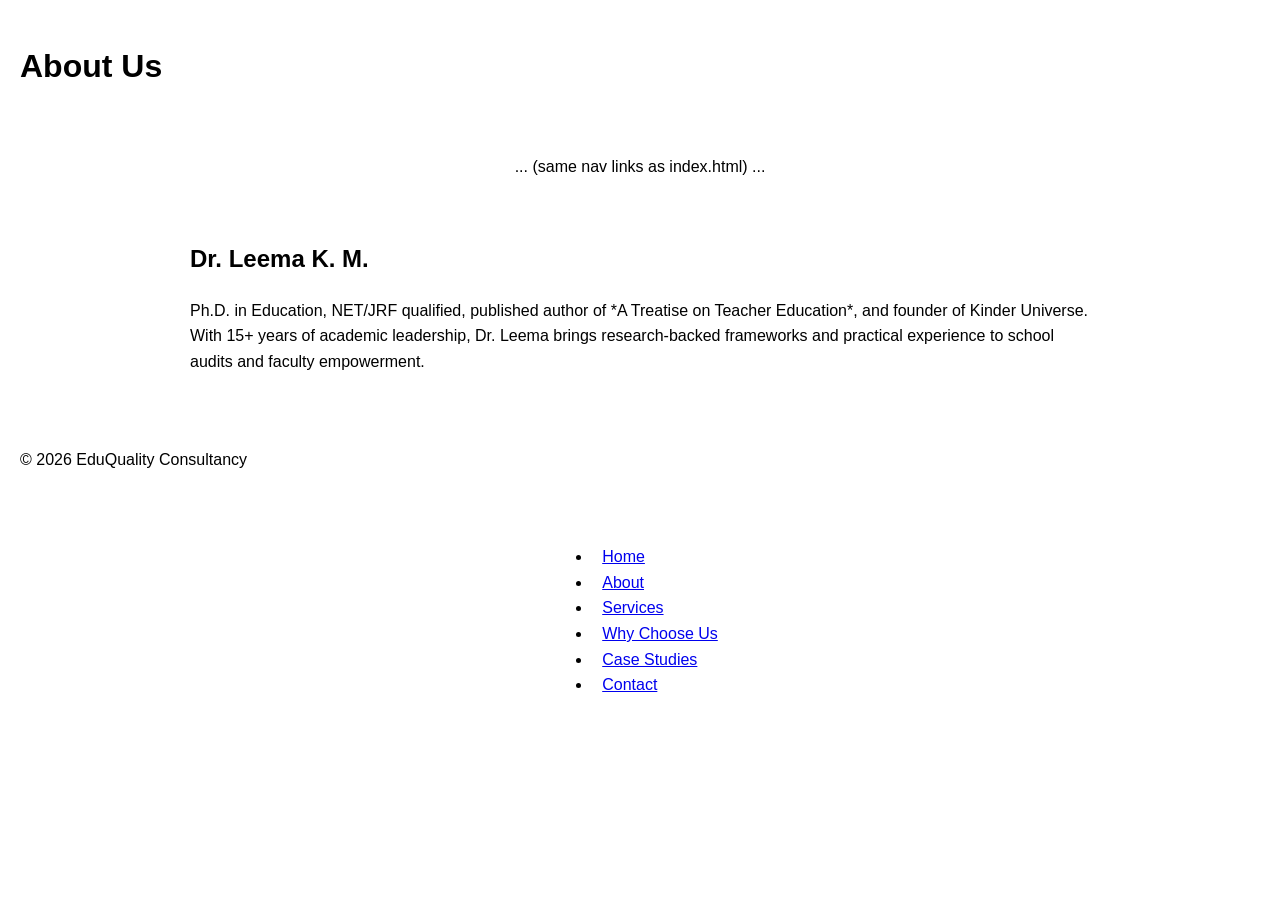
==== about.html @ ba1154d2 "Create about.html" ====
<script>
  const toggle = document.querySelector('.menu-toggle');
  const navMenu = document.querySelector('nav ul');

  toggle.addEventListener('click', () => {
    navMenu.style.display = navMenu.style.display === 'flex' ? 'none' : 'flex';
  });
</script>
<!DOCTYPE html>
<html lang="en">
<head>
  <meta charset="UTF-8">
  <title>About Us - EduQuality Consultancy</title>
  <link rel="stylesheet" href="assets/style.css">
</head>
<body>
<header><h1>About Us</h1></header>
<nav> ... (same nav links as index.html) ... </nav>
<section>
  <h2>Dr. Leema K. M.</h2>
  <p>Ph.D. in Education, NET/JRF qualified, published author of *A Treatise on Teacher Education*, and founder of Kinder Universe. With 15+ years of academic leadership, Dr. Leema brings research-backed frameworks and practical experience to school audits and faculty empowerment.</p>
</section>
<footer><p>&copy; 2026 EduQuality Consultancy</p></footer>
</body>
</html>
<nav>
  <button class="menu-toggle">☰ Menu</button>
  <ul>
    <li><a href="index.html">Home</a></li>
    <li><a href="about.html">About</a></li>
    <li><a href="services.html">Services</a></li>
    <li><a href="why.html">Why Choose Us</a></li>
    <li><a href="case.html">Case Studies</a></li>
    <li><a href="contact.html">Contact</a></li>
  </ul>
</nav>
---- assets/style.css ----
body {
  font-family: Arial, sans-serif;
  margin: 0;
  padding: 0;
  line-height: 1.6;
}

header, nav, section, footer {
  padding: 20px;
}

/* Responsive navigation */
nav {
  display: flex;
  flex-wrap: wrap;
  justify-content: center;
}
nav a {
  margin: 10px;
  font-size: 1rem;
}

/* Ensure sections scale */
section {
  padding: 20px;
  max-width: 900px;
  margin: auto;
}

/* Buttons scale on mobile */
.cta {
  display: inline-block;
  background: #008000;
  color: #fff;
  padding: 12px 24px;
  text-decoration: none;
  border-radius: 5px;
  font-size: 1rem;
}

/* Media queries for small screens */
@media (max-width: 600px) {
  h1, h2 {
    font-size: 1.4rem;
    text-align: center;
  }
  nav {
    flex-direction: column;
  }
  nav a {
    margin: 5px 0;
    font-size: 1.1rem;
  }
  section {
    padding: 15px;
  }
  .cta {
    width: 100%;
    text-align: center;
  }
}
/* Hamburger button */
.menu-toggle {
  display:none;
  background:#004080;
  color:#fff;
  padding:10px;
  border:none;
  font-size:1.2rem;
  cursor:pointer;
}

/* Responsive styles */
@media (max-width: 600px) {
  nav ul {
    flex-direction:column;
    display:none; /* hidden by default */
  }
  nav li { margin:10px 0; }
  .menu-toggle { display:block; width:100%; text-align:left; }
}
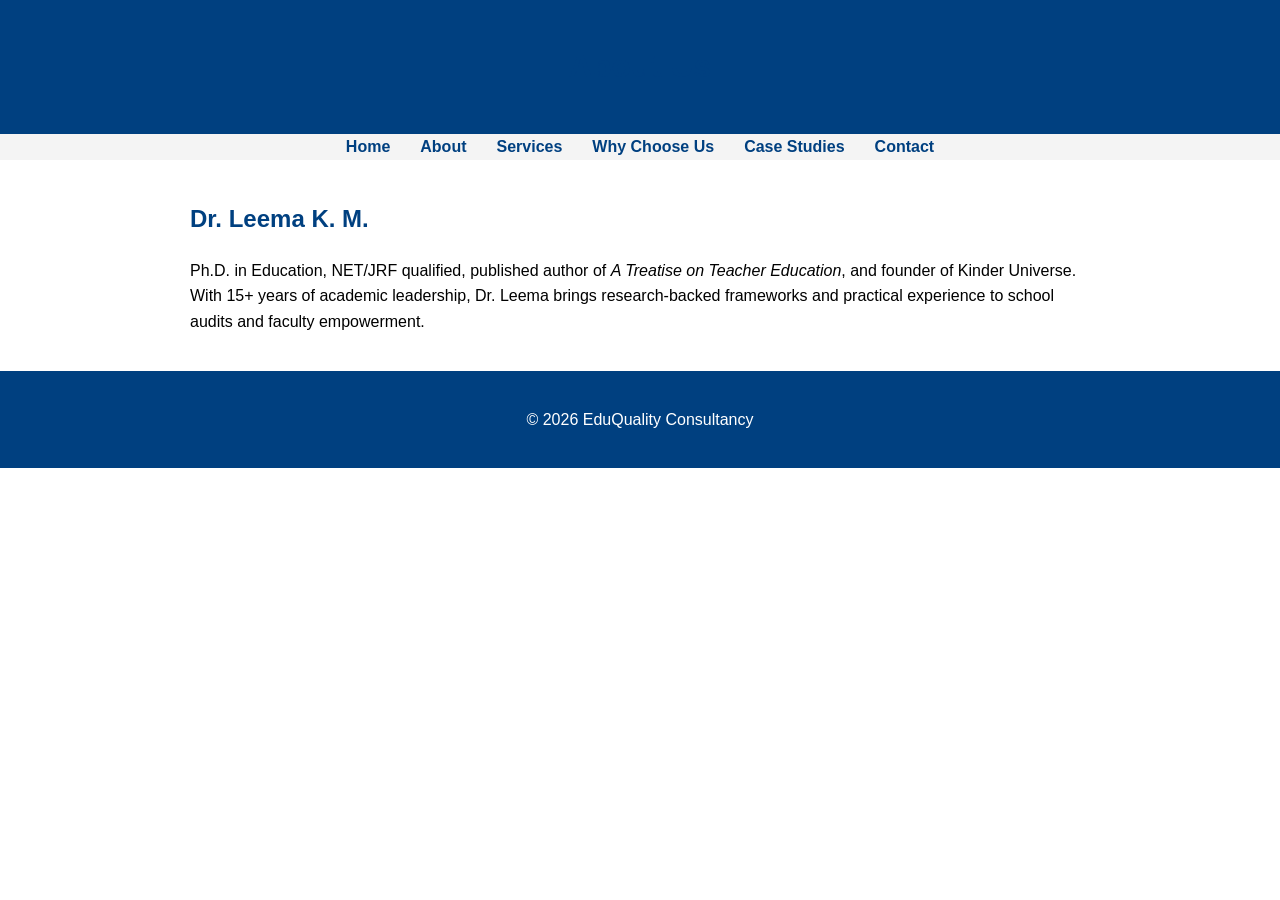
==== commit d5cabfa9: "Update about.html" ====
--- a/about.html
+++ b/about.html
@@ -1,11 +1,3 @@
-<script>
-  const toggle = document.querySelector('.menu-toggle');
-  const navMenu = document.querySelector('nav ul');
-
-  toggle.addEventListener('click', () => {
-    navMenu.style.display = navMenu.style.display === 'flex' ? 'none' : 'flex';
-  });
-</script>
 <!DOCTYPE html>
 <html lang="en">
 <head>
@@ -14,15 +6,10 @@
   <link rel="stylesheet" href="assets/style.css">
 </head>
 <body>
-<header><h1>About Us</h1></header>
-<nav> ... (same nav links as index.html) ... </nav>
-<section>
-  <h2>Dr. Leema K. M.</h2>
-  <p>Ph.D. in Education, NET/JRF qualified, published author of *A Treatise on Teacher Education*, and founder of Kinder Universe. With 15+ years of academic leadership, Dr. Leema brings research-backed frameworks and practical experience to school audits and faculty empowerment.</p>
-</section>
-<footer><p>&copy; 2026 EduQuality Consultancy</p></footer>
-</body>
-</html>
+<header>
+  <h1>About Us</h1>
+</header>
+
 <nav>
   <button class="menu-toggle">☰ Menu</button>
   <ul>
@@ -34,3 +21,22 @@
     <li><a href="contact.html">Contact</a></li>
   </ul>
 </nav>
+
+<section>
+  <h2>Dr. Leema K. M.</h2>
+  <p>Ph.D. in Education, NET/JRF qualified, published author of <em>A Treatise on Teacher Education</em>, and founder of Kinder Universe. With 15+ years of academic leadership, Dr. Leema brings research-backed frameworks and practical experience to school audits and faculty empowerment.</p>
+</section>
+
+<footer>
+  <p>&copy; 2026 EduQuality Consultancy</p>
+</footer>
+
+<script>
+  const toggle = document.querySelector('.menu-toggle');
+  const navMenu = document.querySelector('nav ul');
+  toggle.addEventListener('click', () => {
+    navMenu.style.display = navMenu.style.display === 'flex' ? 'none' : 'flex';
+  });
+</script>
+</body>
+</html>
--- a/assets/style.css
+++ b/assets/style.css
@@ -1,3 +1,4 @@
+/* Base styles */
 body {
   font-family: Arial, sans-serif;
   margin: 0;
@@ -5,29 +6,31 @@
   line-height: 1.6;
 }
 
-header, nav, section, footer {
+header {
+  background: #004080;
+  color: #fff;
   padding: 20px;
+  text-align: center;
 }
 
-/* Responsive navigation */
-nav {
-  display: flex;
-  flex-wrap: wrap;
-  justify-content: center;
-}
-nav a {
-  margin: 10px;
-  font-size: 1rem;
-}
-
-/* Ensure sections scale */
 section {
   padding: 20px;
   max-width: 900px;
   margin: auto;
 }
 
-/* Buttons scale on mobile */
+h1, h2 {
+  color: #004080;
+}
+
+footer {
+  background: #004080;
+  color: #fff;
+  text-align: center;
+  padding: 20px;
+}
+
+/* Call-to-action button */
 .cta {
   display: inline-block;
   background: #008000;
@@ -38,44 +41,68 @@
   font-size: 1rem;
 }
 
-/* Media queries for small screens */
+/* Navigation styles */
+nav {
+  background: #f4f4f4;
+}
+
+nav ul {
+  list-style: none;
+  margin: 0;
+  padding: 0;
+  display: flex;
+  justify-content: center;
+}
+
+nav li {
+  margin: 0 15px;
+}
+
+nav a {
+  text-decoration: none;
+  color: #004080;
+  font-weight: bold;
+}
+
+/* Hamburger button */
+.menu-toggle {
+  display: none;
+  background: #004080;
+  color: #fff;
+  padding: 10px;
+  border: none;
+  font-size: 1.2rem;
+  cursor: pointer;
+}
+
+/* Responsive styles */
 @media (max-width: 600px) {
   h1, h2 {
     font-size: 1.4rem;
     text-align: center;
   }
-  nav {
+
+  nav ul {
     flex-direction: column;
+    display: none; /* hidden by default */
   }
-  nav a {
-    margin: 5px 0;
-    font-size: 1.1rem;
+
+  nav li {
+    margin: 10px 0;
   }
-  section {
-    padding: 15px;
+
+  .menu-toggle {
+    display: block;
+    width: 100%;
+    text-align: left;
   }
+
   .cta {
     width: 100%;
     text-align: center;
   }
+
+  section {
+    padding: 15px;
+  }
 }
-/* Hamburger button */
-.menu-toggle {
-  display:none;
-  background:#004080;
-  color:#fff;
-  padding:10px;
-  border:none;
-  font-size:1.2rem;
-  cursor:pointer;
-}
-
-/* Responsive styles */
-@media (max-width: 600px) {
-  nav ul {
-    flex-direction:column;
-    display:none; /* hidden by default */
-  }
-  nav li { margin:10px 0; }
-  .menu-toggle { display:block; width:100%; text-align:left; }
-}
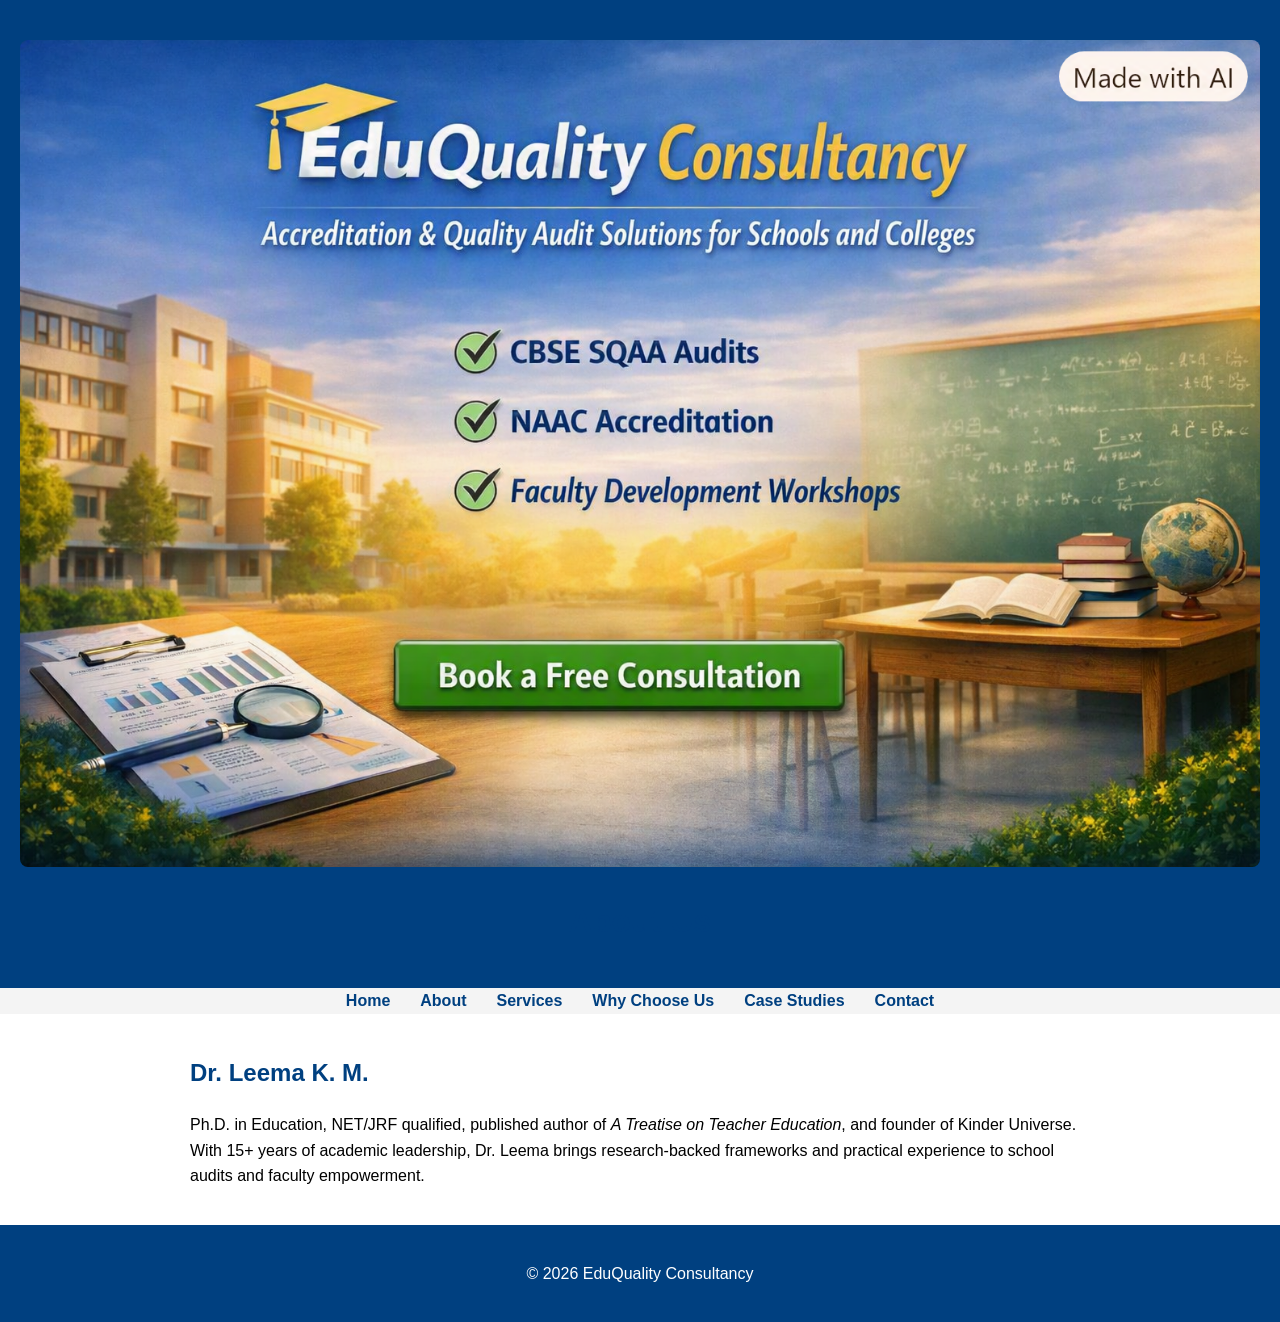
==== commit 9614f3b6: "Update about.html" ====
--- a/about.html
+++ b/about.html
@@ -7,6 +7,9 @@
 </head>
 <body>
 <header>
+  <img src="assets/banner.png"
+       alt="EduQuality Consultancy Banner"
+       style="width:100%; height:auto; margin-top:20px; border-radius:8px;">
   <h1>About Us</h1>
 </header>
 
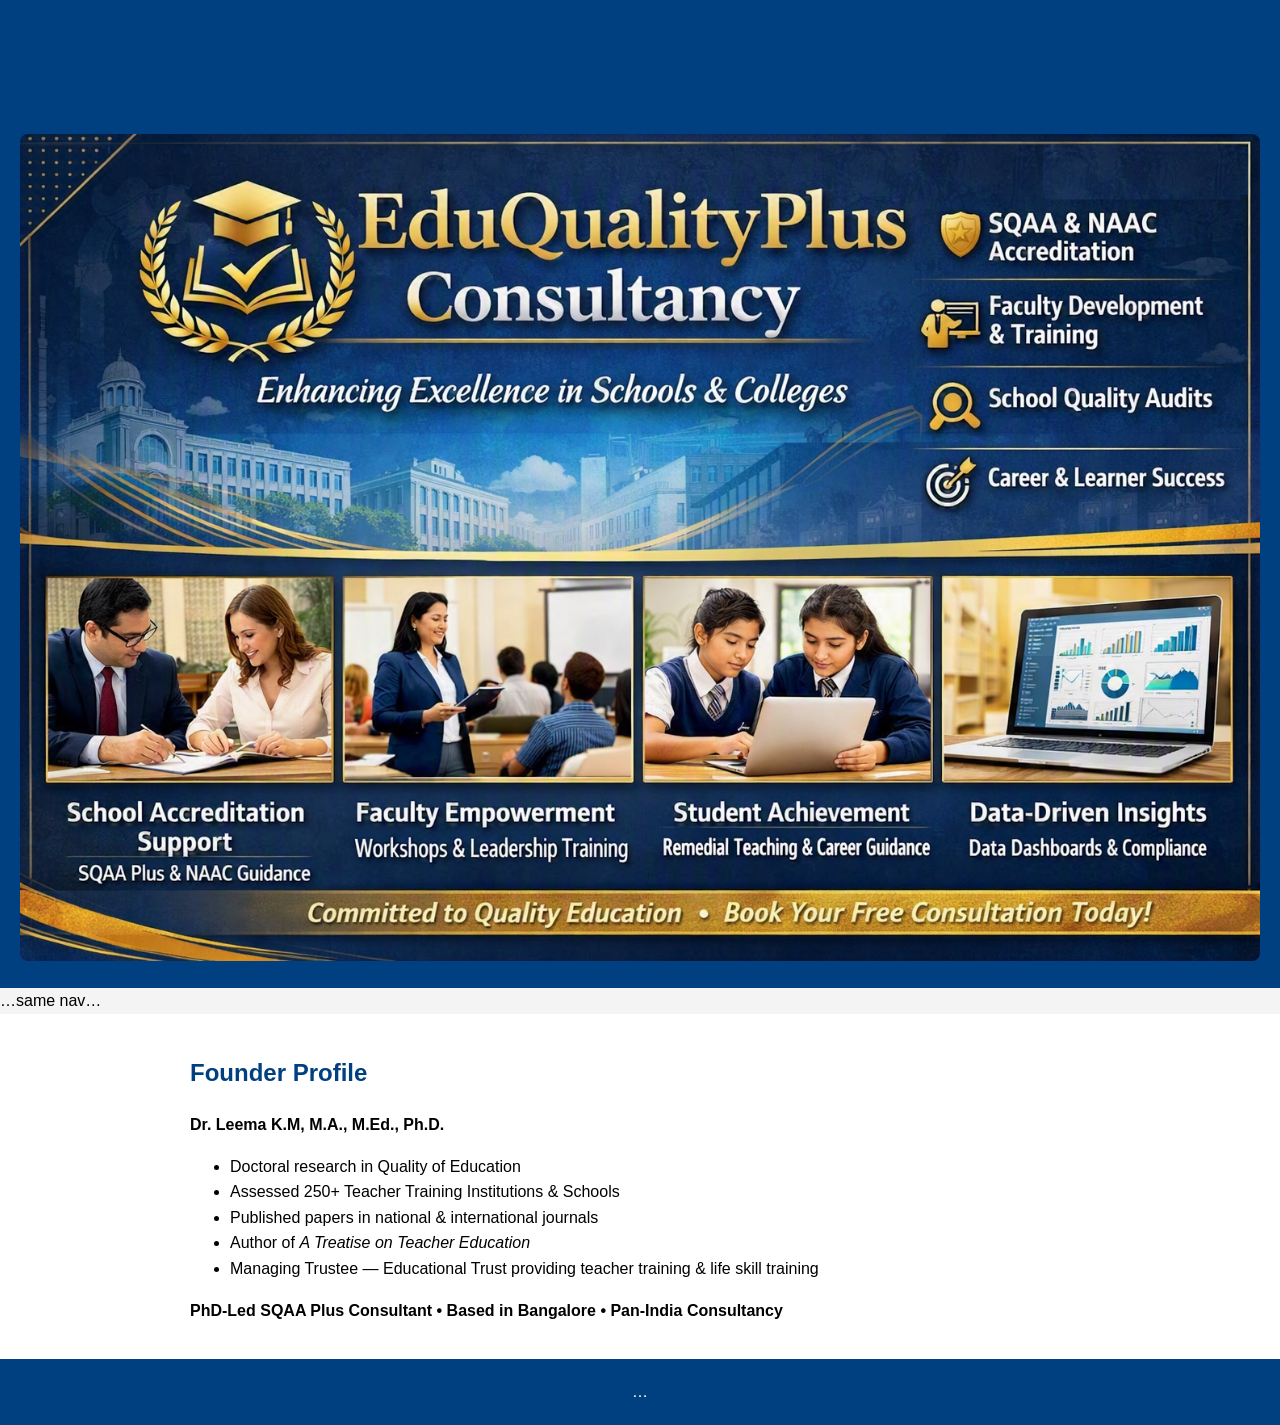
==== commit f1213e53: "Update about.html" ====
--- a/about.html
+++ b/about.html
@@ -2,44 +2,31 @@
 <html lang="en">
 <head>
   <meta charset="UTF-8">
-  <title>About Us - EduQuality Consultancy</title>
+  <title>About Us - EduQualityPlus</title>
   <link rel="stylesheet" href="assets/style.css">
 </head>
 <body>
 <header>
-  <img src="assets/banner.png"
-       alt="EduQuality Consultancy Banner"
-       style="width:100%; height:auto; margin-top:20px; border-radius:8px;">
   <h1>About Us</h1>
+  <img src="assets/banner.png" alt="EduQualityPlus Banner" style="width:100%; height:auto; margin-top:20px; border-radius:8px;">
 </header>
 
-<nav>
-  <button class="menu-toggle">☰ Menu</button>
-  <ul>
-    <li><a href="index.html">Home</a></li>
-    <li><a href="about.html">About</a></li>
-    <li><a href="services.html">Services</a></li>
-    <li><a href="why.html">Why Choose Us</a></li>
-    <li><a href="case.html">Case Studies</a></li>
-    <li><a href="contact.html">Contact</a></li>
-  </ul>
-</nav>
+<nav>…same nav…</nav>
 
 <section>
-  <h2>Dr. Leema K. M.</h2>
-  <p>Ph.D. in Education, NET/JRF qualified, published author of <em>A Treatise on Teacher Education</em>, and founder of Kinder Universe. With 15+ years of academic leadership, Dr. Leema brings research-backed frameworks and practical experience to school audits and faculty empowerment.</p>
+  <h2>Founder Profile</h2>
+  <p><strong>Dr. Leema K.M, M.A., M.Ed., Ph.D.</strong></p>
+  <ul>
+    <li>Doctoral research in Quality of Education</li>
+    <li>Assessed 250+ Teacher Training Institutions & Schools</li>
+    <li>Published papers in national & international journals</li>
+    <li>Author of <em>A Treatise on Teacher Education</em></li>
+    <li>Managing Trustee — Educational Trust providing teacher training & life skill training</li>
+  </ul>
+  <p><strong>PhD‑Led SQAA Plus Consultant • Based in Bangalore • Pan‑India Consultancy</strong></p>
 </section>
 
-<footer>
-  <p>&copy; 2026 EduQuality Consultancy</p>
-</footer>
-
-<script>
-  const toggle = document.querySelector('.menu-toggle');
-  const navMenu = document.querySelector('nav ul');
-  toggle.addEventListener('click', () => {
-    navMenu.style.display = navMenu.style.display === 'flex' ? 'none' : 'flex';
-  });
-</script>
+<footer>…</footer>
+<script>…</script>
 </body>
 </html>
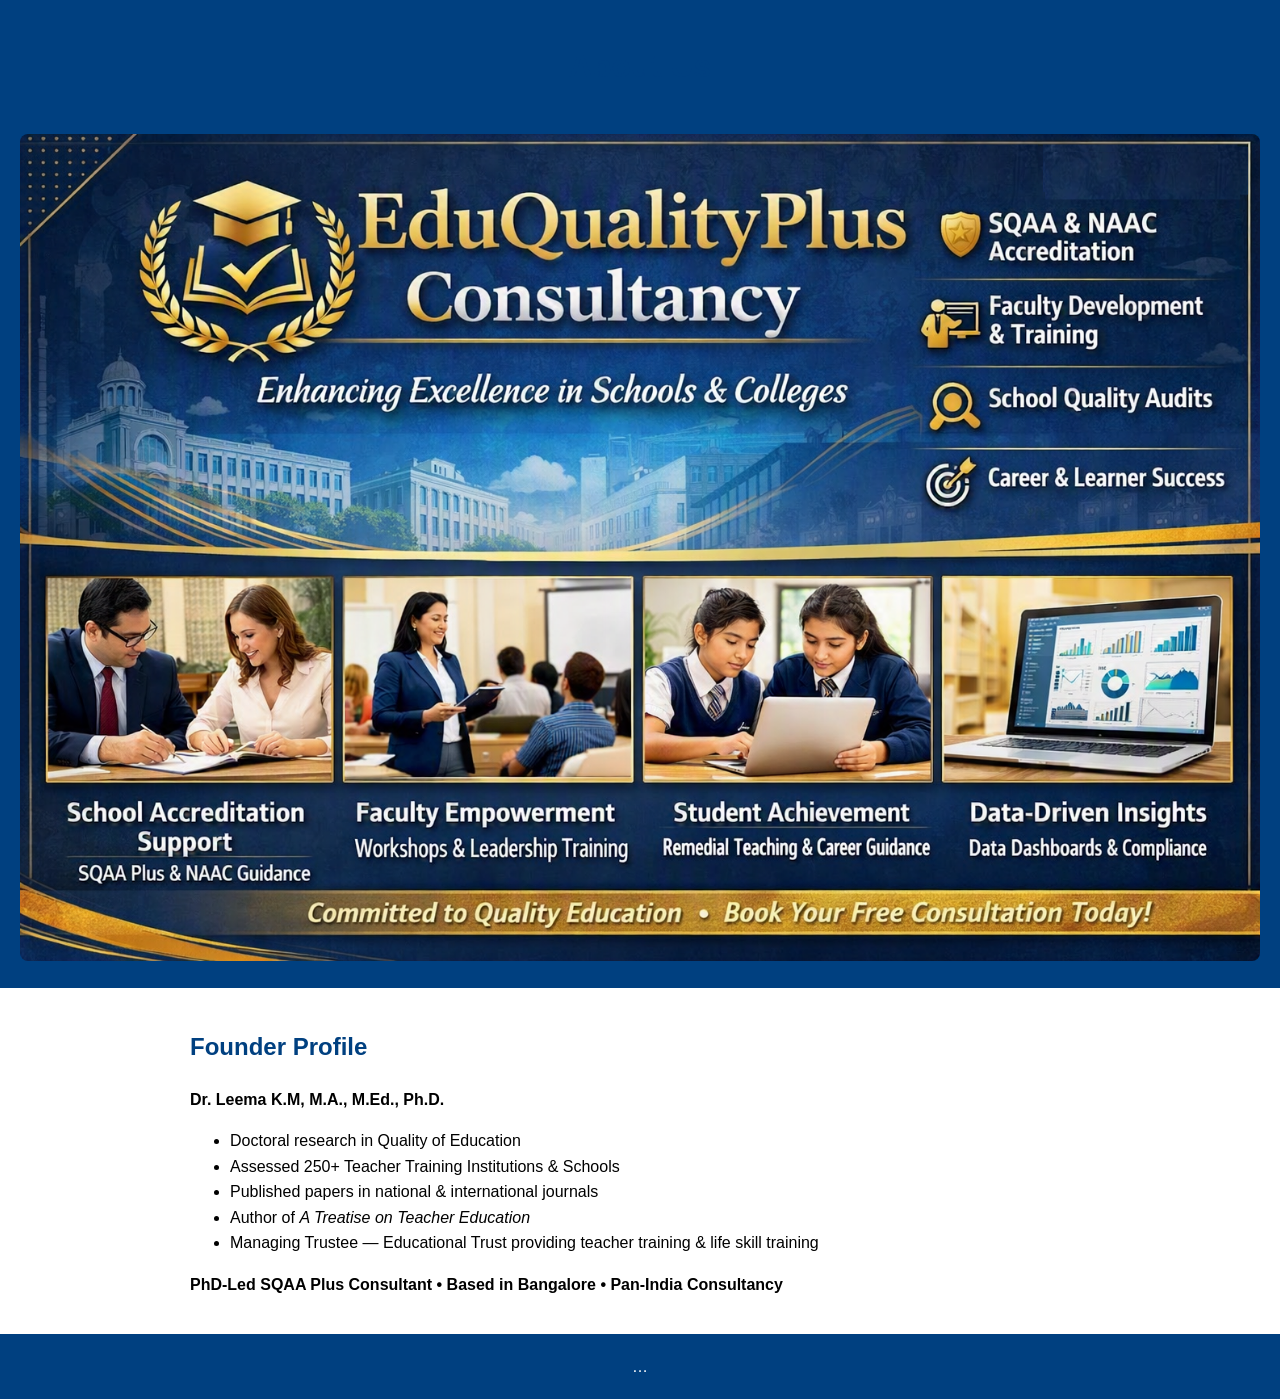
==== commit c5655148: "Update about.html" ====
--- a/about.html
+++ b/about.html
@@ -11,7 +11,7 @@
   <img src="assets/banner.png" alt="EduQualityPlus Banner" style="width:100%; height:auto; margin-top:20px; border-radius:8px;">
 </header>
 
-<nav>…same nav…</nav>
+<nav></nav>
 
 <section>
   <h2>Founder Profile</h2>
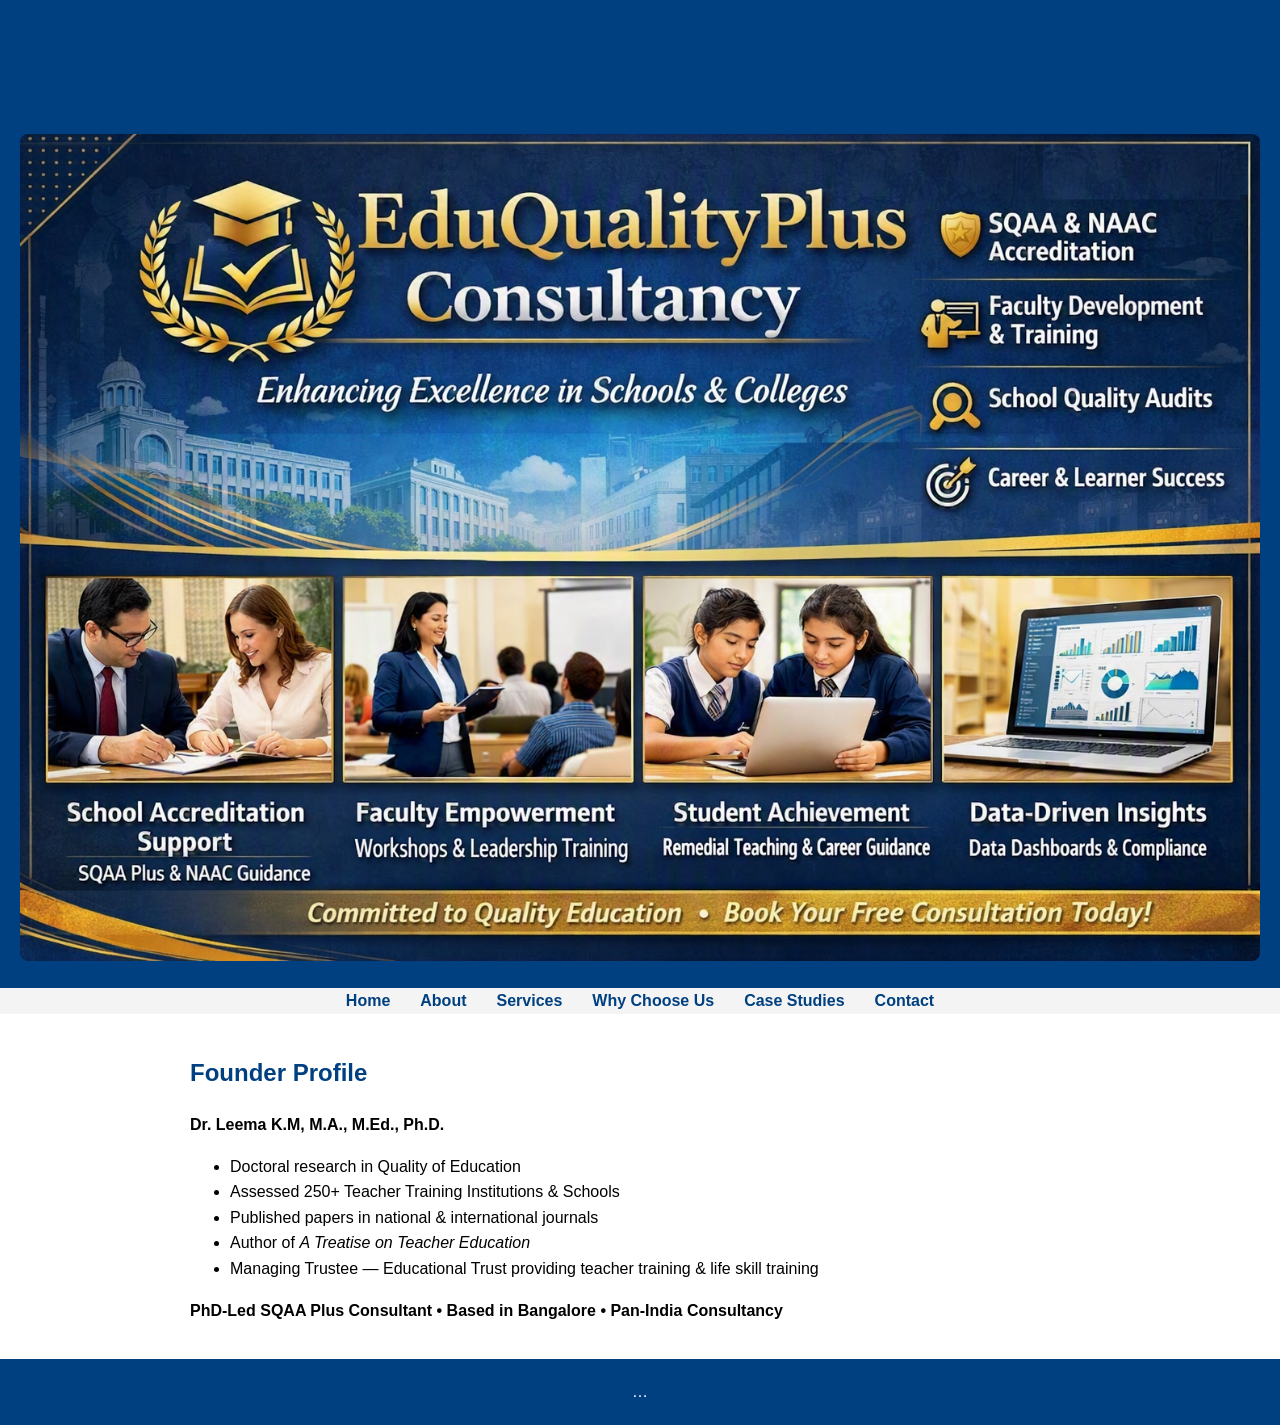
==== commit 4ccbdd48: "Update about.html" ====
--- a/about.html
+++ b/about.html
@@ -11,7 +11,17 @@
   <img src="assets/banner.png" alt="EduQualityPlus Banner" style="width:100%; height:auto; margin-top:20px; border-radius:8px;">
 </header>
 
-<nav></nav>
+<nav>
+  <button class="menu-toggle">☰ Menu</button>
+  <ul>
+    <li><a href="index.html">Home</a></li>
+    <li><a href="about.html">About</a></li>
+    <li><a href="services.html">Services</a></li>
+    <li><a href="why.html">Why Choose Us</a></li>
+    <li><a href="case.html">Case Studies</a></li>
+    <li><a href="contact.html">Contact</a></li>
+  </ul>
+</nav>
 
 <section>
   <h2>Founder Profile</h2>
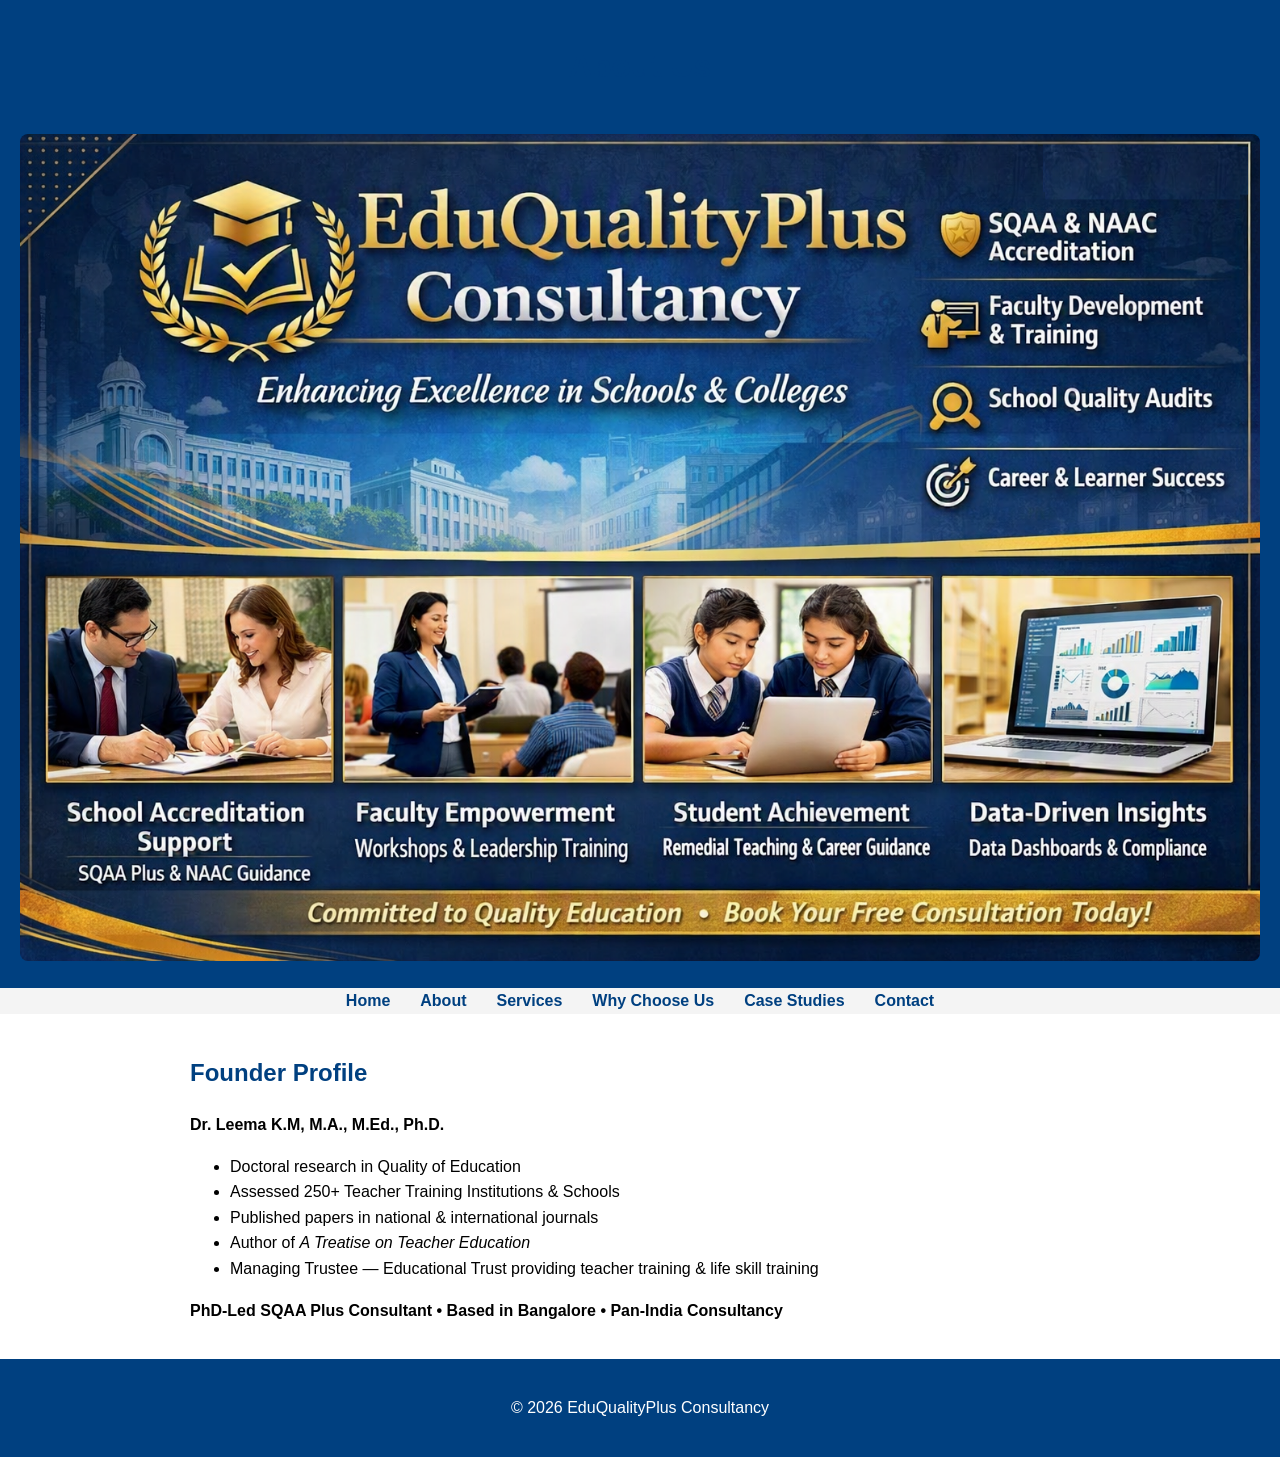
==== commit ce35c4e2: "Update about.html" ====
--- a/about.html
+++ b/about.html
@@ -36,7 +36,16 @@
   <p><strong>PhD‑Led SQAA Plus Consultant • Based in Bangalore • Pan‑India Consultancy</strong></p>
 </section>
 
-<footer>…</footer>
-<script>…</script>
+<footer>
+  <p>&copy; 2026 EduQualityPlus Consultancy</p>
+</footer>
+
+<script>
+  const toggle = document.querySelector('.menu-toggle');
+  const navMenu = document.querySelector('nav ul');
+  toggle.addEventListener('click', () => {
+    navMenu.style.display = navMenu.style.display === 'flex' ? 'none' : 'flex';
+  });
+</script>
 </body>
 </html>
